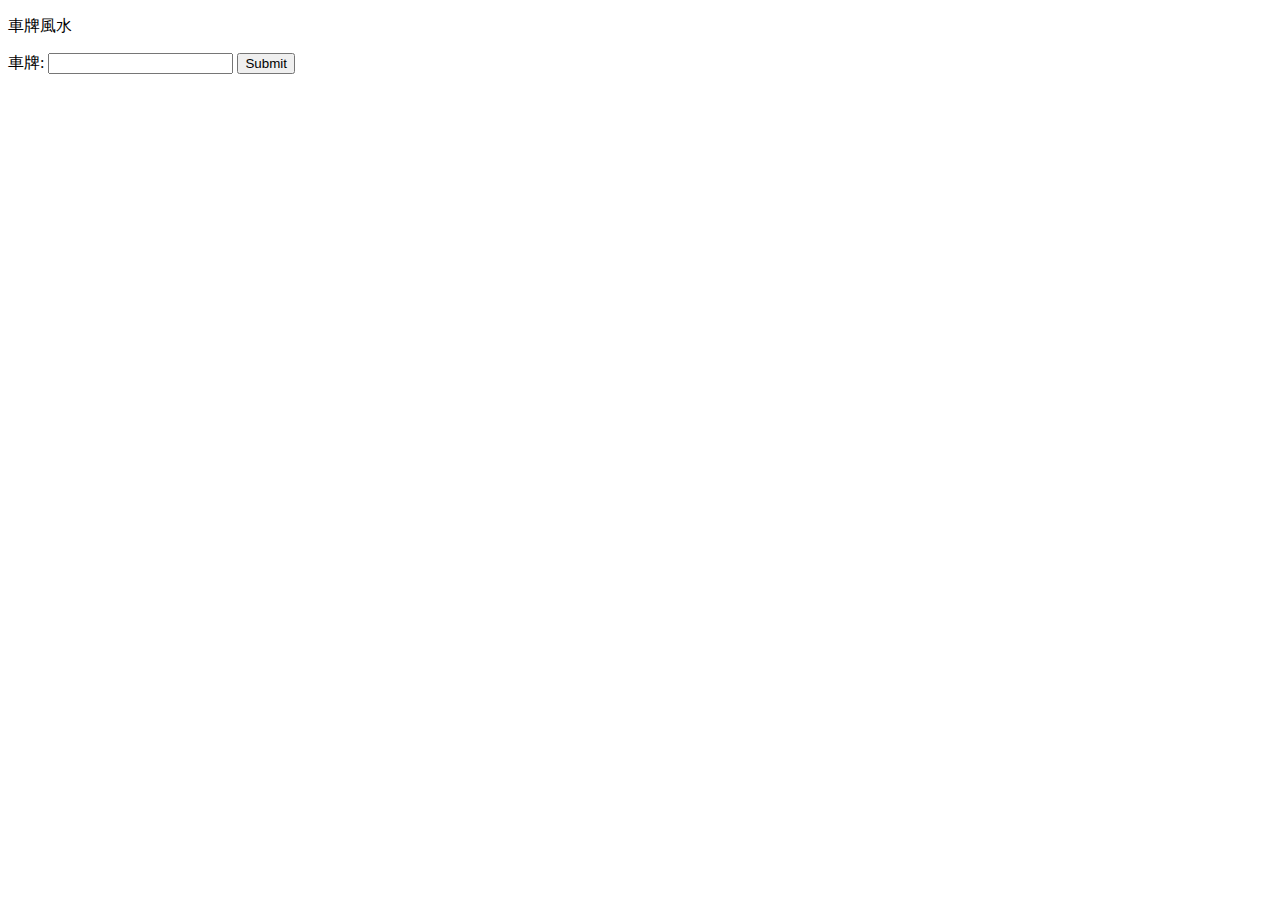
==== index.html @ d096ef6c "Initial commit" ====
<!DOCTYPE html>
<html>
  <head>
    <script src="index.js"></script>
  </head>
  <body>
    <p>車牌風水</p>
    <label>車牌:</label>
    <input type="text" name="carplate" id="carplate"/>
    <button id="submit" onclick="onButtonClick()">Submit</button>
    <p id="result"></p>
  </body>
</html>
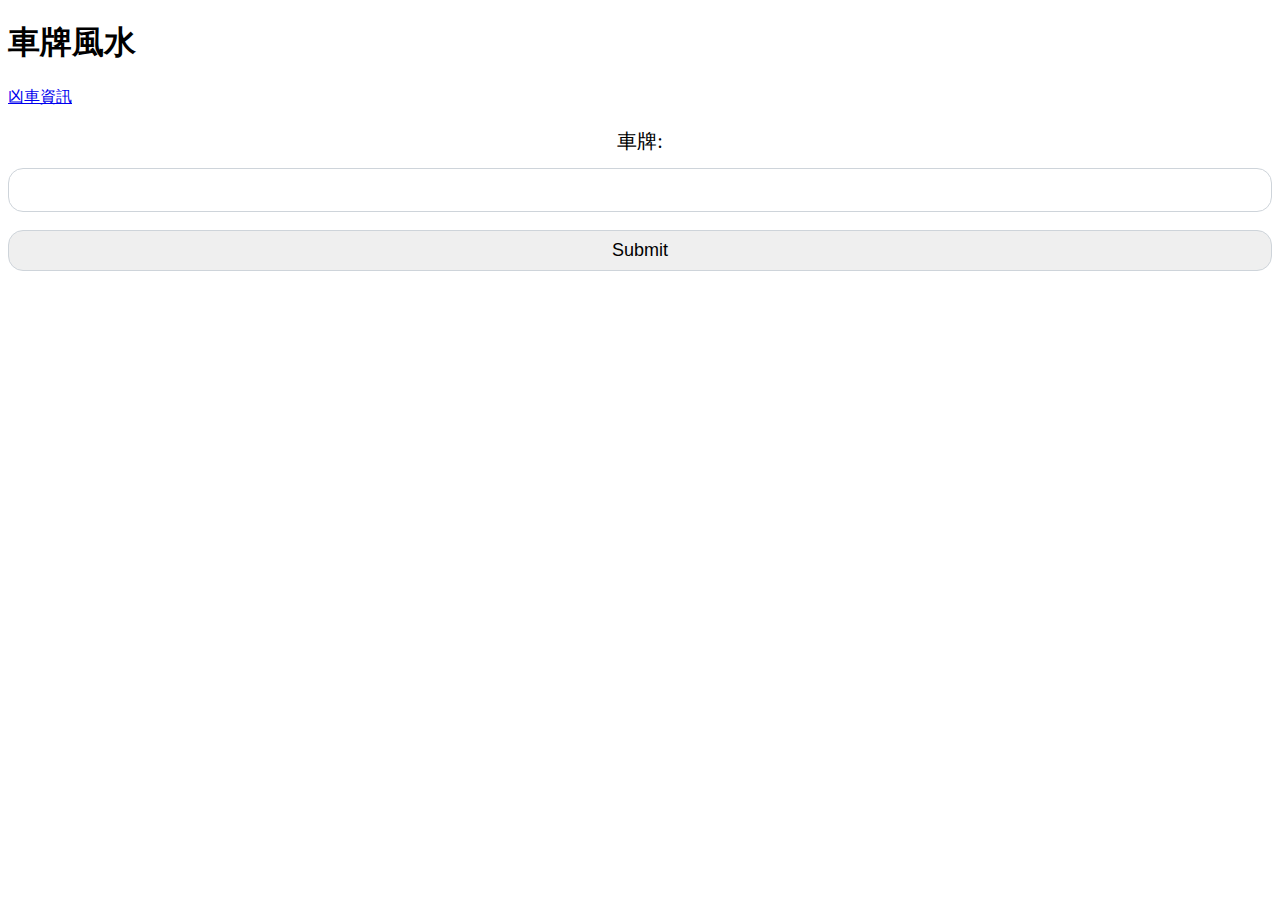
==== commit 2c6eb050: "Updated the files" ====
--- a/index.html
+++ b/index.html
@@ -1,13 +1,22 @@
 <!DOCTYPE html>
 <html>
   <head>
+    <title>車牌風水</title>
     <script src="index.js"></script>
+    <link rel="stylesheet" href="index.css">
   </head>
   <body>
-    <p>車牌風水</p>
-    <label>車牌:</label>
-    <input type="text" name="carplate" id="carplate"/>
-    <button id="submit" onclick="onButtonClick()">Submit</button>
-    <p id="result"></p>
+    <div class="container">
+      <div id="title-info-container">
+        <h1 id="title">車牌風水</h1>
+        <a href="info/info.html">凶車資訊</a>
+      </div>
+      <div id="car-plate-info">
+        <label>車牌:</label>
+        <input type="text" name="carplate" id="carplate"/>
+      </div>
+      <button id="submit" onclick="onButtonClick()">Submit</button>
+      <p id="result"></p>
+    </div>
   </body>
 </html>--- a/index.css
+++ b/index.css
@@ -0,0 +1,44 @@
+.container {
+  width: 100%;
+  height: 100%;
+  box-sizing: border-box;
+}
+
+.title {
+  text-align: center;
+  font-size: 28px;
+}
+
+#car-plate-info {
+  display: flex;
+  flex-direction: column;
+  width: 100%;
+}
+
+#car-plate-info > label {
+  text-align: center;
+  margin-top: 1em;
+  font-size: 20px;
+}
+
+#car-plate-info > input {
+  padding: 1em;
+  margin-top: 1em;
+  border: 1px solid #ced4da;
+  border-radius: 15px;
+}
+
+#submit {
+  margin-top: 1em;
+  width: 100%;
+  border: 1px solid #ced4da;
+  padding: 0.5em;
+  font-size: 18px;
+  border-radius: 15px;
+}
+
+#result {
+  text-align: center;
+  font-size: 32px;
+  color: red;
+}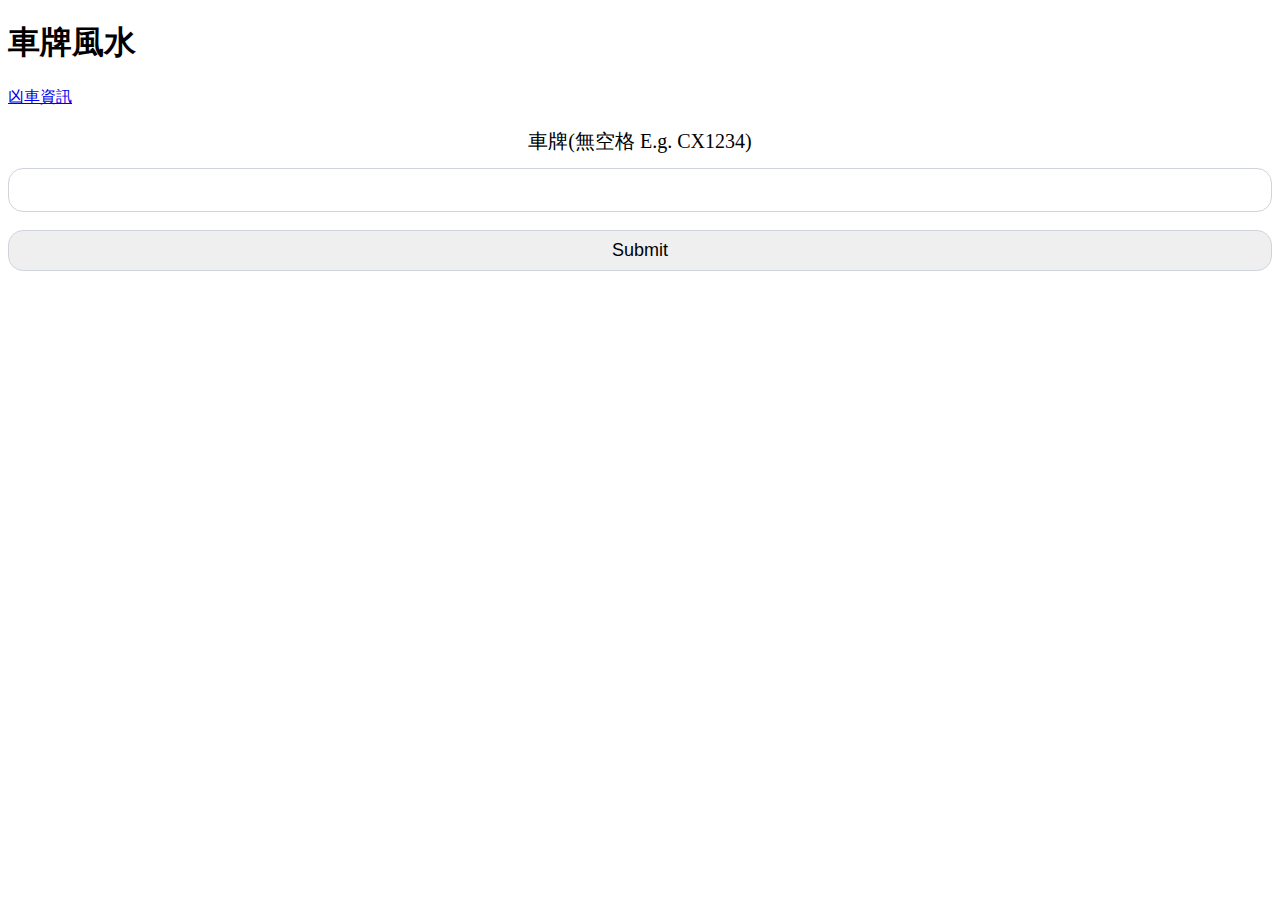
==== commit 8c7127e6: "Add files via upload" ====
--- a/index.html
+++ b/index.html
@@ -12,7 +12,7 @@
         <a href="info/info.html">凶車資訊</a>
       </div>
       <div id="car-plate-info">
-        <label>車牌:</label>
+        <label>車牌(無空格 E.g. CX1234)</label>
         <input type="text" name="carplate" id="carplate"/>
       </div>
       <button id="submit" onclick="onButtonClick()">Submit</button>
